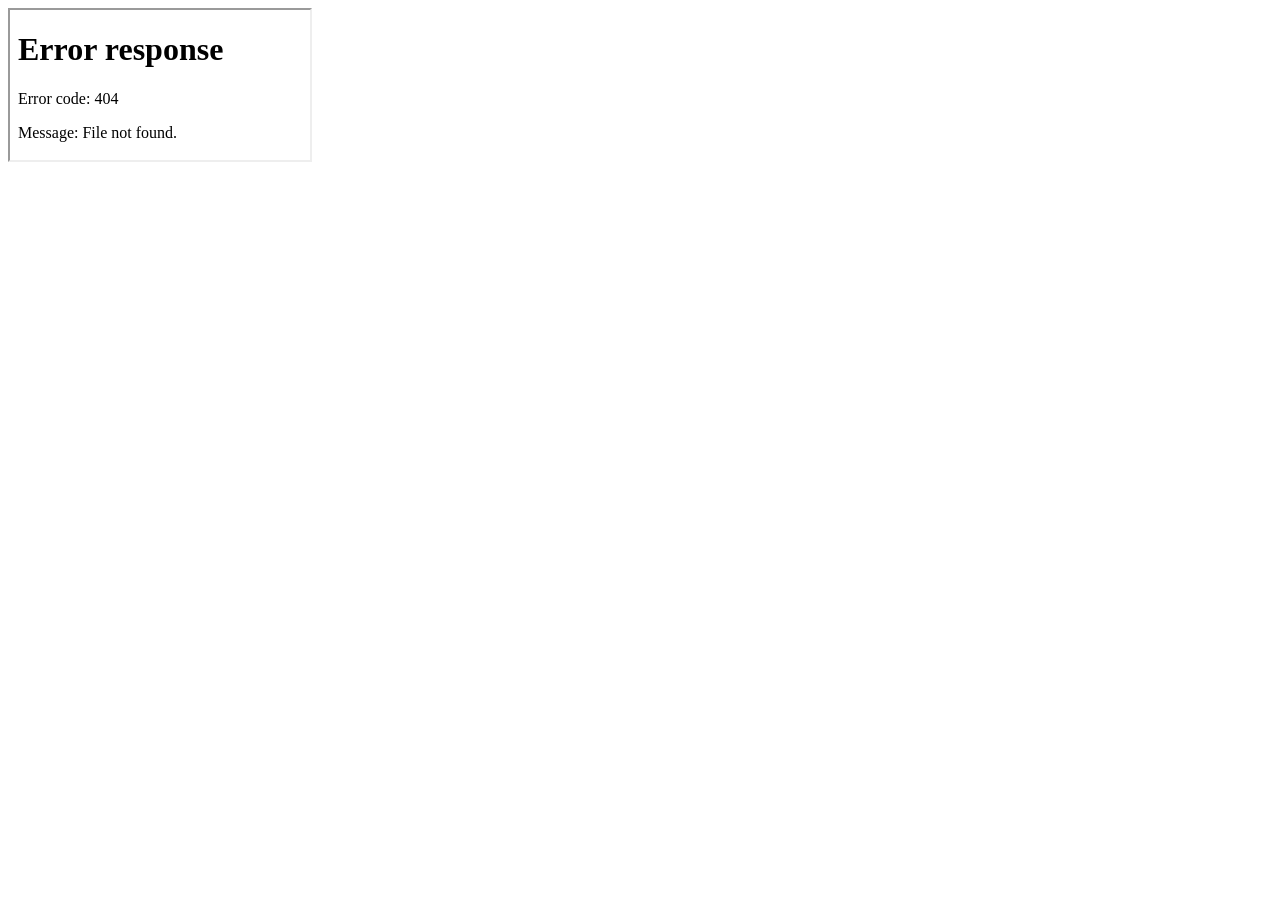
==== index.html @ d9e000f8 "index.html" ====
<!DOCTYPE html>
<html lang="en">
<head>
  <meta charset="UTF-8">
  <title>Happy Birthday 💖</title>
  <meta name="viewport" content="width=device-width, initial-scale=1.0">
  <link rel="stylesheet" href="transition.css">
</head>
<body>

<div id="fade"></div>

<iframe
  id="sceneFrame"
  src="scenes/scene1/index.html"
  allow="autoplay; fullscreen"
></iframe>

<script src="transition.js"></script>
</body>
</html>
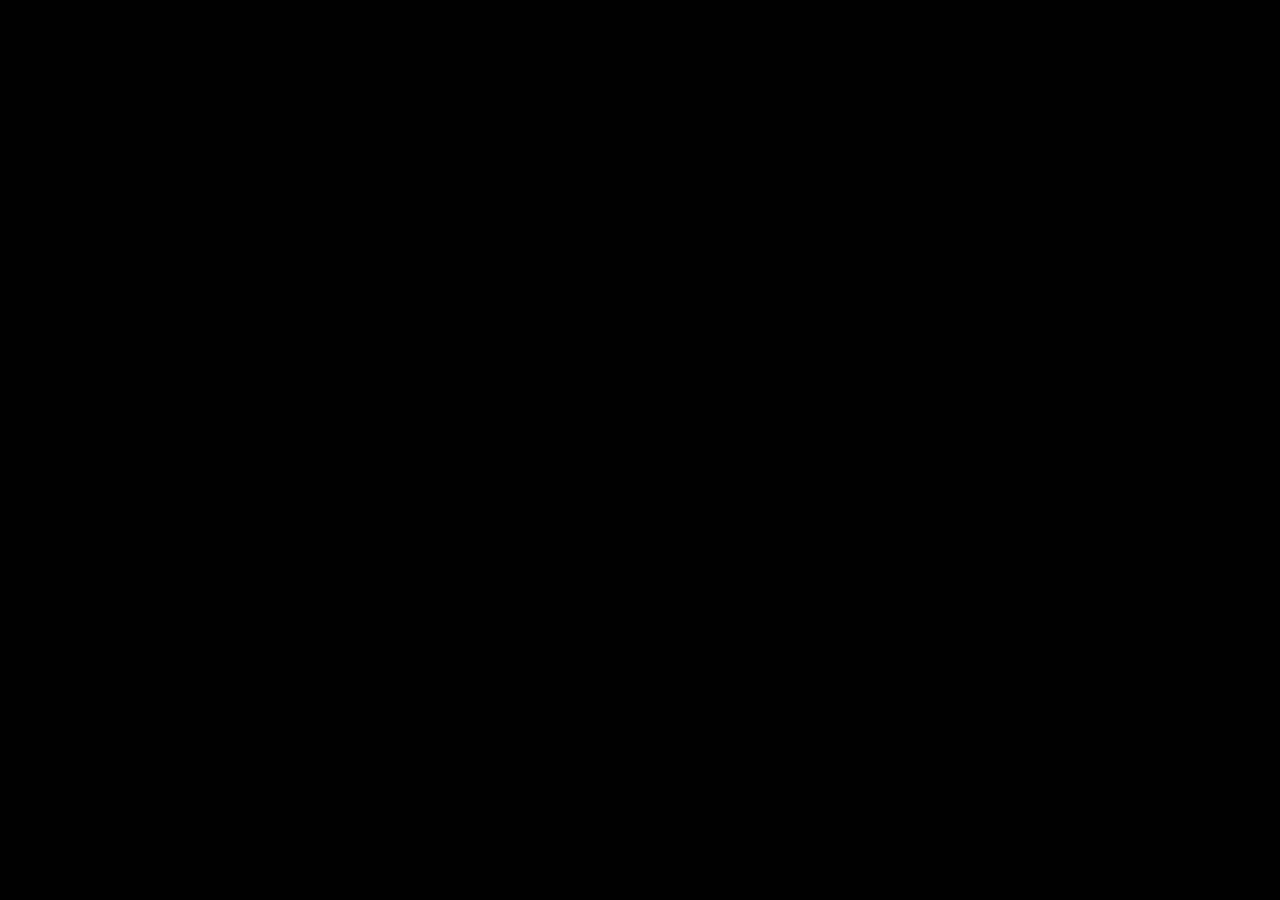
==== commit 8d28c2af: "Update index.html" ====
--- a/index.html
+++ b/index.html
@@ -2,20 +2,14 @@
 <html lang="en">
 <head>
   <meta charset="UTF-8">
-  <title>Happy Birthday 💖</title>
+  <title>Birthday Experience</title>
   <meta name="viewport" content="width=device-width, initial-scale=1.0">
   <link rel="stylesheet" href="transition.css">
 </head>
 <body>
 
-<div id="fade"></div>
+  <div id="scene-container"></div>
 
-<iframe
-  id="sceneFrame"
-  src="scenes/scene1/index.html"
-  allow="autoplay; fullscreen"
-></iframe>
-
-<script src="transition.js"></script>
+  <script src="transition.js"></script>
 </body>
-</html>
+</html>
--- a/transition.css
+++ b/transition.css
@@ -0,0 +1,23 @@
+html, body {
+  margin: 0;
+  width: 100%;
+  height: 100%;
+  overflow: hidden;
+  background: black;
+}
+
+iframe {
+  width: 100%;
+  height: 100%;
+  border: none;
+}
+
+#fade {
+  position: fixed;
+  inset: 0;
+  background: black;
+  opacity: 0;
+  transition: opacity 1.2s ease;
+  z-index: 9999;
+  pointer-events: none;
+}
